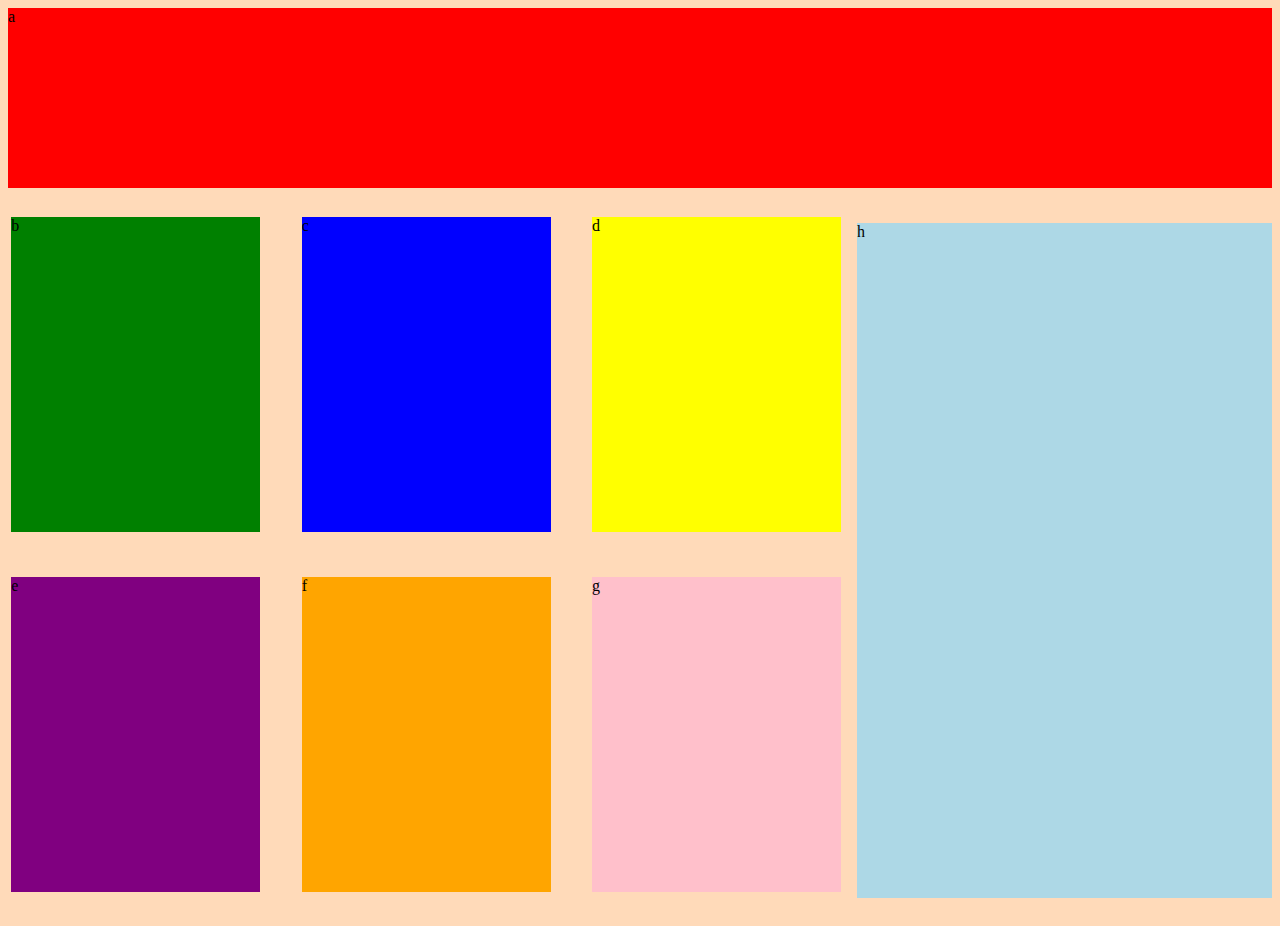
==== medial-queries3/index.html @ 53a4f953 "assigment" ====
<!DOCTYPE html>
<html lang="en" dir="ltr">
  <head>
    <meta charset="utf-8">
    <title>Media Queries 3</title>
    <link rel="stylesheet" href="main.css">
  </head>
  <body>
    <div class="container">
      <div class="a">a</div>
      <div class="main">
      <div class="b">b</div>
      <div class="c">c</div>
      <div class="d">d</div>
      <div class="e">e</div>
      <div class="f">f</div>
      <div class="g">g</div>
      </div>
      <div class="h">h</div>
    </div>
  </body>
</html>
---- medial-queries3/main.css ----
body {
  background: peachpuff;
}

.a{
  background-color:red;
}
.b{
  background-color:green;
}
.c{
  background-color:blue;
}
.d{
  background-color:yellow;
}
.e{
  background-color:purple;
}
.f{
  background-color: orange;
}
.g{
  background-color: pink;
}
.h{
  background-color: lightblue;
}

.container {
  display: flex;
  flex-wrap: wrap;
  min-height: 100vh;
  justify-content: stretch;
}

.a {
  width: 100%;
  height: 10vh;
  margin-bottom: .2em;
}
.main {
 
  display: flex;
  flex-direction: row;
  flex-wrap: wrap;
  /* flex-grow: 3; */
  width: 100%;
  justify-content: space-between;
  align-items: center;
  
  margin: 0.2em;
  min-height: 40vh;

}
.main > div {
  width: 30%;
  height: 20vh;
}
.h{
  width: 100%;
  min-height: 40vh
}

@media (min-width: 600px) {
  .container {
    flex-direction: row;
    flex-wrap: wrap;
  }
  .a {
    width: 100%;
    height: 20vh;
    margin-bottom: .2em;
  }
  .main {
    flex: 4;
    width: 80%;
    align-items: center;
    margin-right: 1em;
    height: 80vh;
  }
  .main > div {
  width: 30%;
  height: 35vh;
  }
  .h {
    flex: 2;
    height: 75vh;
    margin-top: 2em;
  }
}
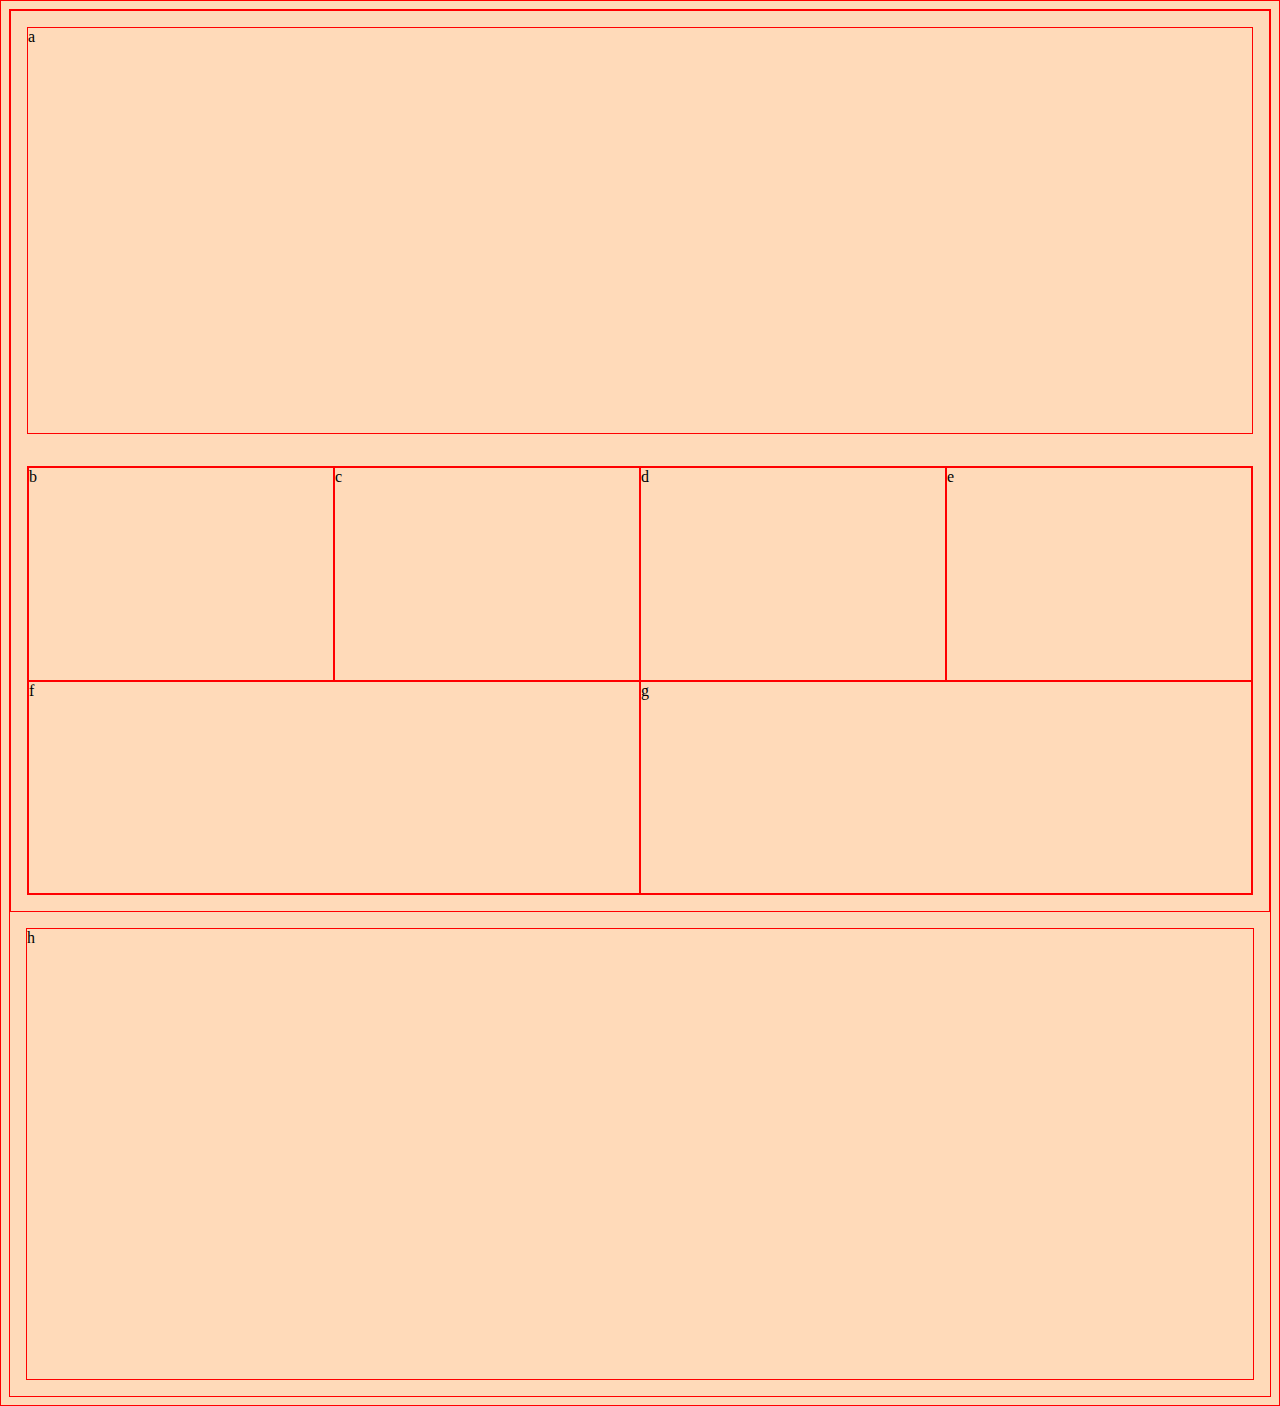
==== commit c8c203f2: "updated" ====
--- a/medial-queries3/index.html
+++ b/medial-queries3/index.html
@@ -7,16 +7,17 @@
   </head>
   <body>
     <div class="container">
-      <div class="a">a</div>
-      <div class="main">
-      <div class="b">b</div>
+      <header class="a">a</header>
+      <main class="b">
+      <div class="bb">b</div>
       <div class="c">c</div>
       <div class="d">d</div>
       <div class="e">e</div>
       <div class="f">f</div>
       <div class="g">g</div>
+    </main>
       </div>
-      <div class="h">h</div>
+      <footer class="h">h</footer>
     </div>
   </body>
 </html>
--- a/medial-queries3/main.css
+++ b/medial-queries3/main.css
@@ -1,91 +1,85 @@
 body {
   background: peachpuff;
 }
+ * { border: 1px solid red}
 
-.a{
-  background-color:red;
-}
-.b{
-  background-color:green;
-}
-.c{
-  background-color:blue;
-}
-.d{
-  background-color:yellow;
-}
-.e{
-  background-color:purple;
-}
-.f{
-  background-color: orange;
-}
-.g{
-  background-color: pink;
-}
-.h{
-  background-color: lightblue;
+ .container {
+  display: flex;
+  min-height: 100vh;
+  flex-direction: column;
+  justify-content: space-between;
+
 }
 
-.container {
-  display: flex;
-  flex-wrap: wrap;
-  min-height: 100vh;
-  justify-content: stretch;
+.header {
+  flex-grow: 1;
+  height: 10vh;
 }
 
-.a {
-  width: 100%;
-  height: 10vh;
-  margin-bottom: .2em;
-}
-.main {
- 
+main {
   display: flex;
   flex-direction: row;
   flex-wrap: wrap;
-  /* flex-grow: 3; */
-  width: 100%;
-  justify-content: space-between;
-  align-items: center;
-  
-  margin: 0.2em;
-  min-height: 40vh;
+  flex-grow: 3;
 
 }
-.main > div {
-  width: 30%;
-  height: 20vh;
+
+.bb { 
+  flex-grow: 1;
+  width: 30vh;
 }
-.h{
-  width: 100%;
-  min-height: 40vh
+
+.c { 
+  flex-grow: 1;
+  width: 30vh;
+}
+
+.d {
+  flex-grow: 1;
+  width: 30vh;
+
+}
+
+.e {
+  flex-grow: 1;
+  width: 30vh;
+
+}
+
+.f { flex-grow: 1;
+   width: 30vh;
+}
+
+.g {
+  flex-grow: 1;
+  width: 30vh;
+}
+footer{
+  flex-grow: 1;
+  
 }
 
 @media (min-width: 600px) {
   .container {
+  
     flex-direction: row;
     flex-wrap: wrap;
   }
-  .a {
+  
+  header{ 
     width: 100%;
-    height: 20vh;
-    margin-bottom: .2em;
+    margin: 1em;
+  
   }
-  .main {
-    flex: 4;
-    width: 80%;
-    align-items: center;
-    margin-right: 1em;
-    height: 80vh;
+  
+  main {  
+    margin: 1em;
   }
-  .main > div {
-  width: 30%;
-  height: 35vh;
+
+  footer { 
+    flex: 1;
+    height: 50vh;
+  margin: 1em;
   }
-  .h {
-    flex: 2;
-    height: 75vh;
-    margin-top: 2em;
-  }
-}+  
+  }